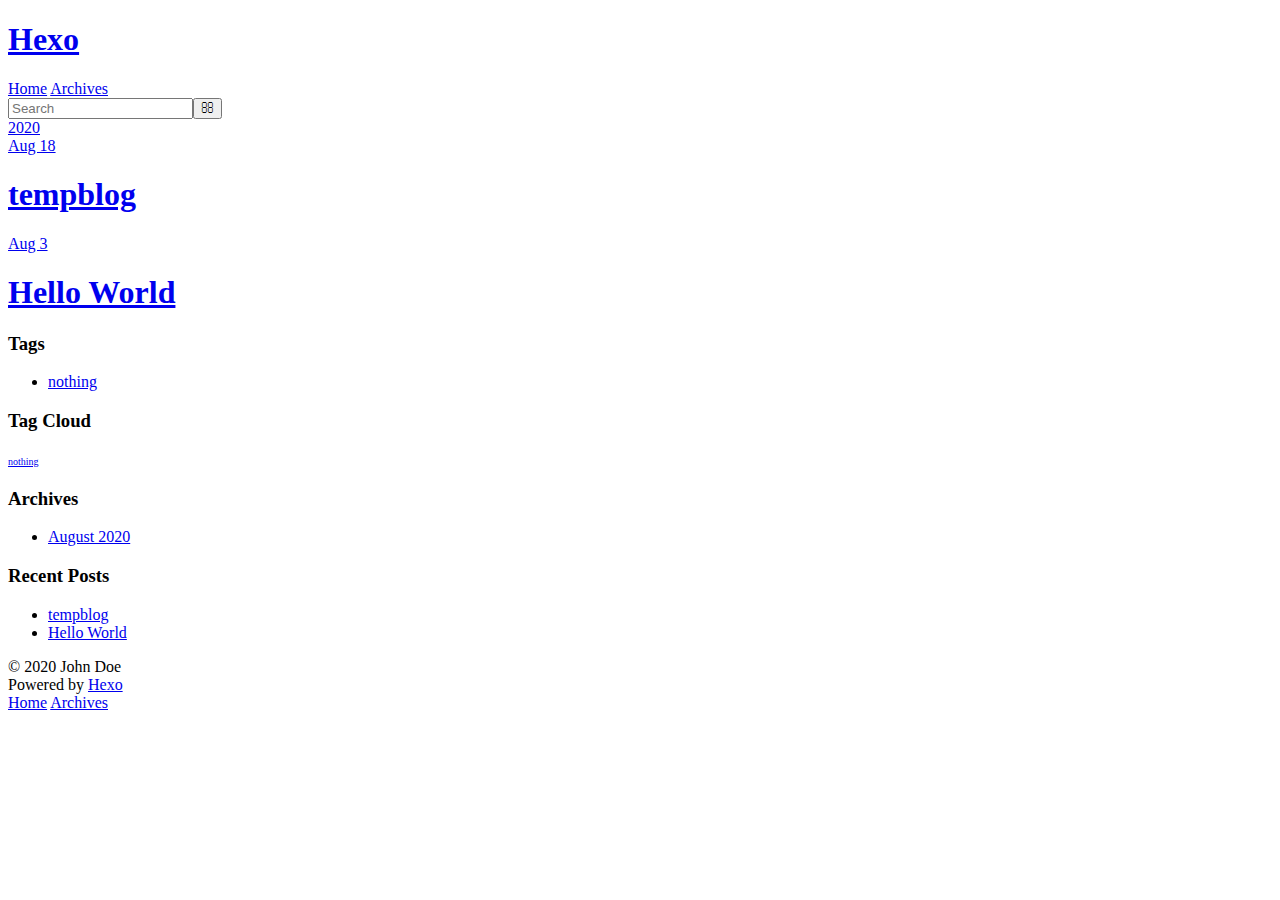
==== archives/index.html @ fca22479 "Site updated: 2020-08-19 23:22:23" ====
<!DOCTYPE html>
<html>
<head>
  <meta charset="utf-8">
  

  
  <title>Archives | Hexo</title>
  <meta name="viewport" content="width=device-width, initial-scale=1, maximum-scale=1">
  <meta property="og:type" content="website">
<meta property="og:title" content="Hexo">
<meta property="og:url" content="http://yoursite.com/archives/index.html">
<meta property="og:site_name" content="Hexo">
<meta property="og:locale" content="en_US">
<meta property="article:author" content="John Doe">
<meta name="twitter:card" content="summary">
  
    <link rel="alternate" href="/atom.xml" title="Hexo" type="application/atom+xml">
  
  
    <link rel="icon" href="/favicon.png">
  
  
    <link href="//fonts.googleapis.com/css?family=Source+Code+Pro" rel="stylesheet" type="text/css">
  
  
<link rel="stylesheet" href="/css/style.css">

<meta name="generator" content="Hexo 5.0.0"></head>

<body>
  <div id="container">
    <div id="wrap">
      <header id="header">
  <div id="banner"></div>
  <div id="header-outer" class="outer">
    <div id="header-title" class="inner">
      <h1 id="logo-wrap">
        <a href="/" id="logo">Hexo</a>
      </h1>
      
    </div>
    <div id="header-inner" class="inner">
      <nav id="main-nav">
        <a id="main-nav-toggle" class="nav-icon"></a>
        
          <a class="main-nav-link" href="/">Home</a>
        
          <a class="main-nav-link" href="/archives">Archives</a>
        
      </nav>
      <nav id="sub-nav">
        
          <a id="nav-rss-link" class="nav-icon" href="/atom.xml" title="RSS Feed"></a>
        
        <a id="nav-search-btn" class="nav-icon" title="Search"></a>
      </nav>
      <div id="search-form-wrap">
        <form action="//google.com/search" method="get" accept-charset="UTF-8" class="search-form"><input type="search" name="q" class="search-form-input" placeholder="Search"><button type="submit" class="search-form-submit">&#xF002;</button><input type="hidden" name="sitesearch" value="http://yoursite.com"></form>
      </div>
    </div>
  </div>
</header>
      <div class="outer">
        <section id="main">
  
  
    
    
      
      
      <section class="archives-wrap">
        <div class="archive-year-wrap">
          <a href="/archives/2020" class="archive-year">2020</a>
        </div>
        <div class="archives">
    
    <article class="archive-article archive-type-post">
  <div class="archive-article-inner">
    <header class="archive-article-header">
      <a href="/2020/08/18/README/" class="archive-article-date">
  <time datetime="2020-08-17T16:00:00.000Z" itemprop="datePublished">Aug 18</time>
</a>
      
  
    <h1 itemprop="name">
      <a class="archive-article-title" href="/2020/08/18/README/">tempblog</a>
    </h1>
  

    </header>
  </div>
</article>
  
    
    
    <article class="archive-article archive-type-post">
  <div class="archive-article-inner">
    <header class="archive-article-header">
      <a href="/2020/08/03/hello-world/" class="archive-article-date">
  <time datetime="2020-08-03T15:26:25.758Z" itemprop="datePublished">Aug 3</time>
</a>
      
  
    <h1 itemprop="name">
      <a class="archive-article-title" href="/2020/08/03/hello-world/">Hello World</a>
    </h1>
  

    </header>
  </div>
</article>
  
  
    </div></section>
  


</section>
        
          <aside id="sidebar">
  
    

  
    
  <div class="widget-wrap">
    <h3 class="widget-title">Tags</h3>
    <div class="widget">
      <ul class="tag-list" itemprop="keywords"><li class="tag-list-item"><a class="tag-list-link" href="/tags/nothing/" rel="tag">nothing</a></li></ul>
    </div>
  </div>


  
    
  <div class="widget-wrap">
    <h3 class="widget-title">Tag Cloud</h3>
    <div class="widget tagcloud">
      <a href="/tags/nothing/" style="font-size: 10px;">nothing</a>
    </div>
  </div>

  
    
  <div class="widget-wrap">
    <h3 class="widget-title">Archives</h3>
    <div class="widget">
      <ul class="archive-list"><li class="archive-list-item"><a class="archive-list-link" href="/archives/2020/08/">August 2020</a></li></ul>
    </div>
  </div>


  
    
  <div class="widget-wrap">
    <h3 class="widget-title">Recent Posts</h3>
    <div class="widget">
      <ul>
        
          <li>
            <a href="/2020/08/18/README/">tempblog</a>
          </li>
        
          <li>
            <a href="/2020/08/03/hello-world/">Hello World</a>
          </li>
        
      </ul>
    </div>
  </div>

  
</aside>
        
      </div>
      <footer id="footer">
  
  <div class="outer">
    <div id="footer-info" class="inner">
      &copy; 2020 John Doe<br>
      Powered by <a href="http://hexo.io/" target="_blank">Hexo</a>
    </div>
  </div>
</footer>
    </div>
    <nav id="mobile-nav">
  
    <a href="/" class="mobile-nav-link">Home</a>
  
    <a href="/archives" class="mobile-nav-link">Archives</a>
  
</nav>
    

<script src="//ajax.googleapis.com/ajax/libs/jquery/2.0.3/jquery.min.js"></script>


  
<link rel="stylesheet" href="/fancybox/jquery.fancybox.css">

  
<script src="/fancybox/jquery.fancybox.pack.js"></script>




<script src="/js/script.js"></script>




  </div>
</body>
</html>
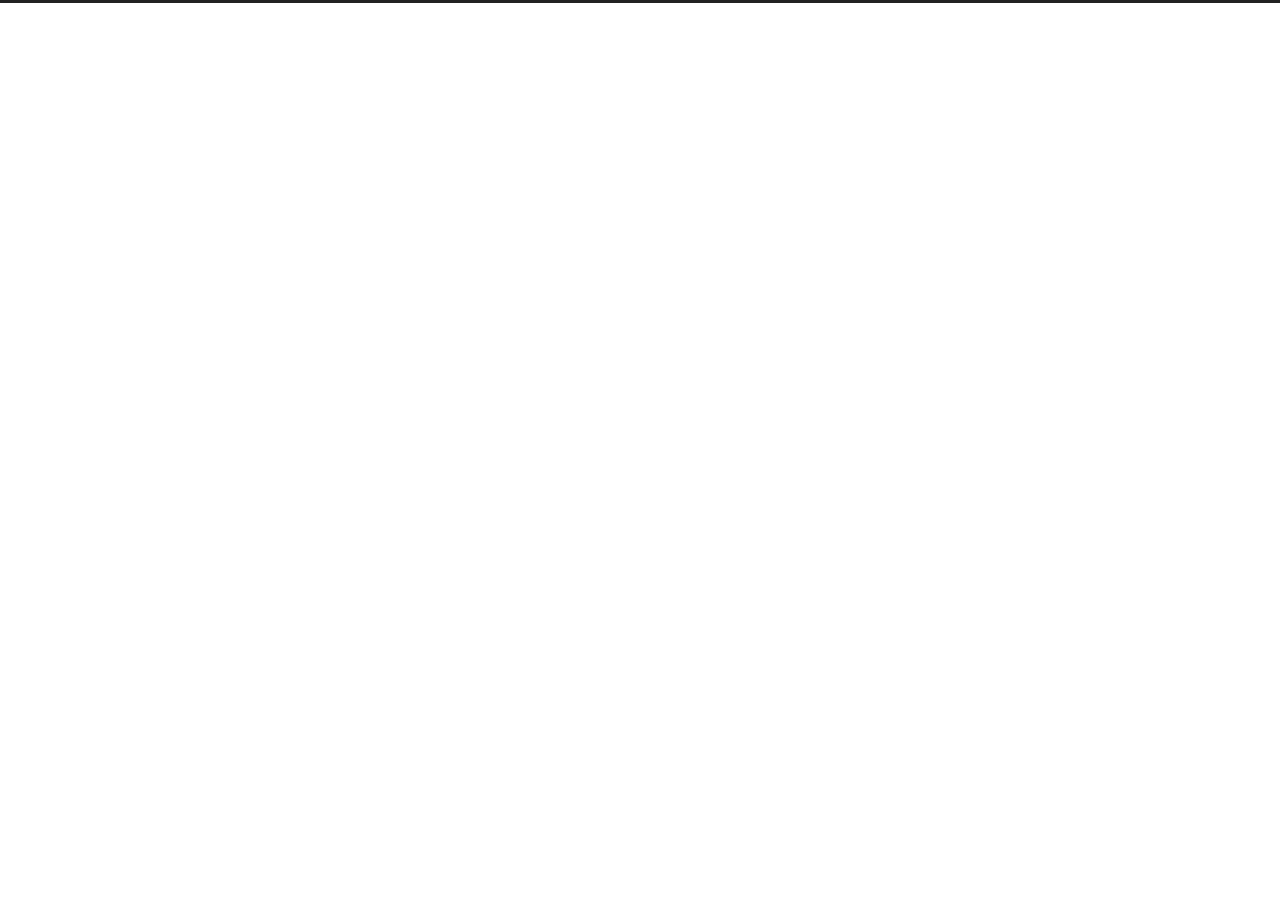
==== commit 6a5a7686: "Site updated: 2020-08-19 23:58:34" ====
--- a/archives/index.html
+++ b/archives/index.html
@@ -1,12 +1,27 @@
 <!DOCTYPE html>
-<html>
+<html lang="en">
 <head>
-  <meta charset="utf-8">
-  
-
-  
-  <title>Archives | Hexo</title>
-  <meta name="viewport" content="width=device-width, initial-scale=1, maximum-scale=1">
+  <meta charset="UTF-8">
+<meta name="viewport" content="width=device-width, initial-scale=1, maximum-scale=2">
+<meta name="theme-color" content="#222">
+<meta name="generator" content="Hexo 5.0.0">
+  <link rel="apple-touch-icon" sizes="180x180" href="/images/apple-touch-icon-next.png">
+  <link rel="icon" type="image/png" sizes="32x32" href="/images/favicon-32x32-next.png">
+  <link rel="icon" type="image/png" sizes="16x16" href="/images/favicon-16x16-next.png">
+  <link rel="mask-icon" href="/images/logo.svg" color="#222">
+
+<link rel="stylesheet" href="/css/main.css">
+
+
+
+<link rel="stylesheet" href="//cdn.jsdelivr.net/npm/@fortawesome/fontawesome-free@5.14.0/css/all.min.css">
+  <link rel="stylesheet" href="//cdn.jsdelivr.net/npm/animate.css@3.1.1/animate.min.css">
+
+<script class="hexo-configurations">
+    var NexT = window.NexT || {};
+    var CONFIG = {"hostname":"yoursite.com","root":"/","scheme":"Muse","version":"8.0.0-rc.5","exturl":false,"sidebar":{"position":"left","display":"post","padding":18,"offset":12},"copycode":false,"bookmark":{"enable":false,"color":"#222","save":"auto"},"fancybox":false,"mediumzoom":false,"lazyload":false,"pangu":false,"comments":{"style":"tabs","active":null,"storage":true,"lazyload":false,"nav":null},"motion":{"enable":true,"async":false,"transition":{"post_block":"fadeIn","post_header":"fadeInDown","post_body":"fadeInDown","coll_header":"fadeInLeft","sidebar":"fadeInUp"}},"prism":false,"i18n":{"placeholder":"Searching...","empty":"We didn't find any results for the search: ${query}","hits_time":"${hits} results found in ${time} ms","hits":"${hits} results found"}};
+  </script>
+
   <meta property="og:type" content="website">
 <meta property="og:title" content="Hexo">
 <meta property="og:url" content="http://yoursite.com/archives/index.html">
@@ -14,202 +29,315 @@
 <meta property="og:locale" content="en_US">
 <meta property="article:author" content="John Doe">
 <meta name="twitter:card" content="summary">
-  
-    <link rel="alternate" href="/atom.xml" title="Hexo" type="application/atom+xml">
-  
-  
-    <link rel="icon" href="/favicon.png">
-  
-  
-    <link href="//fonts.googleapis.com/css?family=Source+Code+Pro" rel="stylesheet" type="text/css">
-  
-  
-<link rel="stylesheet" href="/css/style.css">
-
-<meta name="generator" content="Hexo 5.0.0"></head>
-
-<body>
-  <div id="container">
-    <div id="wrap">
-      <header id="header">
-  <div id="banner"></div>
-  <div id="header-outer" class="outer">
-    <div id="header-title" class="inner">
-      <h1 id="logo-wrap">
-        <a href="/" id="logo">Hexo</a>
-      </h1>
-      
-    </div>
-    <div id="header-inner" class="inner">
-      <nav id="main-nav">
-        <a id="main-nav-toggle" class="nav-icon"></a>
+
+
+<link rel="canonical" href="http://yoursite.com/archives/">
+
+
+<script class="page-configurations">
+  // https://hexo.io/docs/variables.html
+  CONFIG.page = {
+    sidebar: "",
+    isHome : false,
+    isPost : false,
+    lang   : 'en'
+  };
+</script>
+
+  <title>Archive | Hexo</title>
+  
+
+
+
+
+
+
+  <noscript>
+  <style>
+  body { margin-top: 2rem; }
+
+  .use-motion .menu-item,
+  .use-motion .sidebar,
+  .use-motion .post-block,
+  .use-motion .pagination,
+  .use-motion .comments,
+  .use-motion .post-header,
+  .use-motion .post-body,
+  .use-motion .collection-header {
+    visibility: visible;
+  }
+
+  .use-motion .header,
+  .use-motion .site-brand-container .toggle,
+  .use-motion .footer { opacity: initial; }
+
+  .use-motion .site-title,
+  .use-motion .site-subtitle,
+  .use-motion .custom-logo-image {
+    opacity: initial;
+    top: initial;
+  }
+
+  .use-motion .logo-line {
+    transform: scaleX(1);
+  }
+
+  .search-pop-overlay, .sidebar-nav { display: none; }
+  .sidebar-panel { display: block; }
+  </style>
+</noscript>
+
+</head>
+
+<body itemscope itemtype="http://schema.org/WebPage" class="use-motion">
+  <div class="headband"></div>
+
+  <main class="main">
+    <header class="header" itemscope itemtype="http://schema.org/WPHeader">
+      <div class="header-inner"><div class="site-brand-container">
+  <div class="site-nav-toggle">
+    <div class="toggle" aria-label="Toggle navigation bar">
+    </div>
+  </div>
+
+  <div class="site-meta">
+
+    <a href="/" class="brand" rel="start">
+      <i class="logo-line"></i>
+      <h1 class="site-title">Hexo</h1>
+      <i class="logo-line"></i>
+    </a>
+  </div>
+
+  <div class="site-nav-right">
+    <div class="toggle popup-trigger">
+    </div>
+  </div>
+</div>
+
+
+
+
+
+
+
+</div>
         
-          <a class="main-nav-link" href="/">Home</a>
-        
-          <a class="main-nav-link" href="/archives">Archives</a>
-        
-      </nav>
-      <nav id="sub-nav">
-        
-          <a id="nav-rss-link" class="nav-icon" href="/atom.xml" title="RSS Feed"></a>
-        
-        <a id="nav-search-btn" class="nav-icon" title="Search"></a>
-      </nav>
-      <div id="search-form-wrap">
-        <form action="//google.com/search" method="get" accept-charset="UTF-8" class="search-form"><input type="search" name="q" class="search-form-input" placeholder="Search"><button type="submit" class="search-form-submit">&#xF002;</button><input type="hidden" name="sitesearch" value="http://yoursite.com"></form>
-      </div>
-    </div>
-  </div>
-</header>
-      <div class="outer">
-        <section id="main">
-  
-  
+  
+  <div class="toggle sidebar-toggle">
+    <span class="toggle-line"></span>
+    <span class="toggle-line"></span>
+    <span class="toggle-line"></span>
+  </div>
+
+  <aside class="sidebar">
+
+    <div class="sidebar-inner sidebar-overview-active">
+      <ul class="sidebar-nav">
+        <li class="sidebar-nav-toc">
+          Table of Contents
+        </li>
+        <li class="sidebar-nav-overview">
+          Overview
+        </li>
+      </ul>
+
+      <!--noindex-->
+      <section class="post-toc-wrap sidebar-panel">
+      </section>
+      <!--/noindex-->
+
+      <section class="site-overview-wrap sidebar-panel">
+        <div class="site-author animated" itemprop="author" itemscope itemtype="http://schema.org/Person">
+  <p class="site-author-name" itemprop="name">John Doe</p>
+  <div class="site-description" itemprop="description"></div>
+</div>
+<div class="site-state-wrap animated">
+  <nav class="site-state">
+      <div class="site-state-item site-state-posts">
+          <a href="/archives">
+          <span class="site-state-item-count">2</span>
+          <span class="site-state-item-name">posts</span>
+        </a>
+      </div>
+      <div class="site-state-item site-state-tags">
+        <span class="site-state-item-count">1</span>
+        <span class="site-state-item-name">tags</span>
+      </div>
+  </nav>
+</div>
+
+
+
+      </section>
+    </div>
+  </aside>
+  <div class="sidebar-dimmer"></div>
+
+
+    </header>
+
     
-    
-      
-      
-      <section class="archives-wrap">
-        <div class="archive-year-wrap">
-          <a href="/archives/2020" class="archive-year">2020</a>
-        </div>
-        <div class="archives">
-    
-    <article class="archive-article archive-type-post">
-  <div class="archive-article-inner">
-    <header class="archive-article-header">
-      <a href="/2020/08/18/README/" class="archive-article-date">
-  <time datetime="2020-08-17T16:00:00.000Z" itemprop="datePublished">Aug 18</time>
-</a>
-      
-  
-    <h1 itemprop="name">
-      <a class="archive-article-title" href="/2020/08/18/README/">tempblog</a>
-    </h1>
-  
-
+  <div class="back-to-top">
+    <i class="fa fa-arrow-up"></i>
+    <span>0%</span>
+  </div>
+
+<noscript>
+  <div class="noscript-warning">Theme NexT works best with JavaScript enabled</div>
+</noscript>
+
+
+    <div class="main-inner archive posts-collapse">
+      
+
+      
+
+  
+  
+  
+  <div class="post-block">
+    <div class="post-content">
+      <div class="collection-title">
+        <span class="collection-header">Um..! 2 posts in total. Keep on posting.</span>
+      </div>
+
+      
+    <div class="collection-year">
+      <span class="collection-header">2020</span>
+    </div>
+
+  <article itemscope itemtype="http://schema.org/Article">
+    <header class="post-header">
+      <div class="post-meta">
+        <time itemprop="dateCreated"
+              datetime="2020-08-18T00:00:00+08:00"
+              content="2020-08-18">
+          08-18
+        </time>
+      </div>
+
+      <div class="post-title">
+          <a class="post-title-link" href="/2020/08/18/README/" itemprop="url">
+            <span itemprop="name">tempblog</span>
+          </a>
+      </div>
+
+      
     </header>
-  </div>
-</article>
-  
-    
-    
-    <article class="archive-article archive-type-post">
-  <div class="archive-article-inner">
-    <header class="archive-article-header">
-      <a href="/2020/08/03/hello-world/" class="archive-article-date">
-  <time datetime="2020-08-03T15:26:25.758Z" itemprop="datePublished">Aug 3</time>
-</a>
-      
-  
-    <h1 itemprop="name">
-      <a class="archive-article-title" href="/2020/08/03/hello-world/">Hello World</a>
-    </h1>
-  
-
+  </article>
+
+  <article itemscope itemtype="http://schema.org/Article">
+    <header class="post-header">
+      <div class="post-meta">
+        <time itemprop="dateCreated"
+              datetime="2020-08-03T23:26:25+08:00"
+              content="2020-08-03">
+          08-03
+        </time>
+      </div>
+
+      <div class="post-title">
+          <a class="post-title-link" href="/2020/08/03/hello-world/" itemprop="url">
+            <span itemprop="name">Hello World</span>
+          </a>
+      </div>
+
+      
     </header>
-  </div>
-</article>
-  
-  
-    </div></section>
-  
-
-
-</section>
-        
-          <aside id="sidebar">
-  
-    
-
-  
-    
-  <div class="widget-wrap">
-    <h3 class="widget-title">Tags</h3>
-    <div class="widget">
-      <ul class="tag-list" itemprop="keywords"><li class="tag-list-item"><a class="tag-list-link" href="/tags/nothing/" rel="tag">nothing</a></li></ul>
-    </div>
-  </div>
-
-
-  
-    
-  <div class="widget-wrap">
-    <h3 class="widget-title">Tag Cloud</h3>
-    <div class="widget tagcloud">
-      <a href="/tags/nothing/" style="font-size: 10px;">nothing</a>
-    </div>
-  </div>
-
-  
-    
-  <div class="widget-wrap">
-    <h3 class="widget-title">Archives</h3>
-    <div class="widget">
-      <ul class="archive-list"><li class="archive-list-item"><a class="archive-list-link" href="/archives/2020/08/">August 2020</a></li></ul>
-    </div>
-  </div>
-
-
-  
-    
-  <div class="widget-wrap">
-    <h3 class="widget-title">Recent Posts</h3>
-    <div class="widget">
-      <ul>
-        
-          <li>
-            <a href="/2020/08/18/README/">tempblog</a>
-          </li>
-        
-          <li>
-            <a href="/2020/08/03/hello-world/">Hello World</a>
-          </li>
-        
-      </ul>
-    </div>
-  </div>
-
-  
-</aside>
-        
-      </div>
-      <footer id="footer">
-  
-  <div class="outer">
-    <div id="footer-info" class="inner">
-      &copy; 2020 John Doe<br>
-      Powered by <a href="http://hexo.io/" target="_blank">Hexo</a>
-    </div>
-  </div>
-</footer>
-    </div>
-    <nav id="mobile-nav">
-  
-    <a href="/" class="mobile-nav-link">Home</a>
-  
-    <a href="/archives" class="mobile-nav-link">Archives</a>
-  
-</nav>
-    
-
-<script src="//ajax.googleapis.com/ajax/libs/jquery/2.0.3/jquery.min.js"></script>
-
-
-  
-<link rel="stylesheet" href="/fancybox/jquery.fancybox.css">
-
-  
-<script src="/fancybox/jquery.fancybox.pack.js"></script>
-
-
-
-
-<script src="/js/script.js"></script>
-
-
-
-
-  </div>
+  </article>
+
+
+    </div>
+  </div>
+  
+  
+  
+
+  
+
+
+
+      
+
+<script>
+  window.addEventListener('tabs:register', () => {
+    let { activeClass } = CONFIG.comments;
+    if (CONFIG.comments.storage) {
+      activeClass = localStorage.getItem('comments_active') || activeClass;
+    }
+    if (activeClass) {
+      const activeTab = document.querySelector(`a[href="#comment-${activeClass}"]`);
+      if (activeTab) {
+        activeTab.click();
+      }
+    }
+  });
+  if (CONFIG.comments.storage) {
+    window.addEventListener('tabs:click', event => {
+      if (!event.target.matches('.tabs-comment .tab-content .tab-pane')) return;
+      const commentClass = event.target.classList[1];
+      localStorage.setItem('comments_active', commentClass);
+    });
+  }
+</script>
+
+    </div>
+  </main>
+
+  <footer class="footer">
+    <div class="footer-inner">
+      
+
+      
+
+<div class="copyright">
+  
+  &copy; 
+  <span itemprop="copyrightYear">2020</span>
+  <span class="with-love">
+    <i class="fa fa-heart"></i>
+  </span>
+  <span class="author" itemprop="copyrightHolder">John Doe</span>
+</div>
+  <div class="powered-by">Powered by <a href="https://hexo.io/" class="theme-link" rel="noopener" target="_blank">Hexo</a> & <a href="https://theme-next.js.org/muse/" class="theme-link" rel="noopener" target="_blank">NexT.Muse</a>
+  </div>
+
+    </div>
+  </footer>
+
+  
+  <script src="//cdn.jsdelivr.net/npm/animejs@3.2.0/lib/anime.min.js"></script>
+<script src="/js/utils.js"></script><script src="/js/motion.js"></script><script src="/js/schemes/muse.js"></script><script src="/js/next-boot.js"></script>
+
+  
+
+
+
+
+
+
+
+
+
+
+
+
+
+
+
+  
+
+
+
+
+
+
+
+
+  
+
+  
+
 </body>
-</html>+</html>
--- a/css/main.css
+++ b/css/main.css
@@ -0,0 +1,2641 @@
+:root {
+  --body-bg-color: #fff;
+  --content-bg-color: #fff;
+  --card-bg-color: #f5f5f5;
+  --text-color: #555;
+  --blockquote-color: #666;
+  --link-color: #555;
+  --link-hover-color: #222;
+  --brand-color: #fff;
+  --brand-hover-color: #fff;
+  --table-row-odd-bg-color: #f9f9f9;
+  --table-row-hover-bg-color: #f5f5f5;
+  --menu-item-bg-color: #f5f5f5;
+  --btn-default-bg: #222;
+  --btn-default-color: #fff;
+  --btn-default-border-color: #222;
+  --btn-default-hover-bg: #fff;
+  --btn-default-hover-color: #222;
+  --btn-default-hover-border-color: #222;
+  --highlight-background: #f0f0f0;
+  --highlight-foreground: #444;
+  --highlight-gutter-background: #dedede;
+  --highlight-gutter-foreground: #555;
+}
+html {
+  line-height: 1.15; /* 1 */
+  -webkit-text-size-adjust: 100%; /* 2 */
+}
+body {
+  margin: 0;
+}
+main {
+  display: block;
+}
+h1 {
+  font-size: 2em;
+  margin: 0.67em 0;
+}
+hr {
+  box-sizing: content-box; /* 1 */
+  height: 0; /* 1 */
+  overflow: visible; /* 2 */
+}
+pre {
+  font-family: monospace, monospace; /* 1 */
+  font-size: 1em; /* 2 */
+}
+a {
+  background: transparent;
+}
+abbr[title] {
+  border-bottom: none; /* 1 */
+  text-decoration: underline; /* 2 */
+  text-decoration: underline dotted; /* 2 */
+}
+b,
+strong {
+  font-weight: bolder;
+}
+code,
+kbd,
+samp {
+  font-family: monospace, monospace; /* 1 */
+  font-size: 1em; /* 2 */
+}
+small {
+  font-size: 80%;
+}
+sub,
+sup {
+  font-size: 75%;
+  line-height: 0;
+  position: relative;
+  vertical-align: baseline;
+}
+sub {
+  bottom: -0.25em;
+}
+sup {
+  top: -0.5em;
+}
+img {
+  border-style: none;
+}
+button,
+input,
+optgroup,
+select,
+textarea {
+  font-family: inherit; /* 1 */
+  font-size: 100%; /* 1 */
+  line-height: 1.15; /* 1 */
+  margin: 0; /* 2 */
+}
+button,
+input {
+/* 1 */
+  overflow: visible;
+}
+button,
+select {
+/* 1 */
+  text-transform: none;
+}
+button,
+[type='button'],
+[type='reset'],
+[type='submit'] {
+  -webkit-appearance: button;
+}
+button::-moz-focus-inner,
+[type='button']::-moz-focus-inner,
+[type='reset']::-moz-focus-inner,
+[type='submit']::-moz-focus-inner {
+  border-style: none;
+  padding: 0;
+}
+button:-moz-focusring,
+[type='button']:-moz-focusring,
+[type='reset']:-moz-focusring,
+[type='submit']:-moz-focusring {
+  outline: 1px dotted ButtonText;
+}
+fieldset {
+  padding: 0.35em 0.75em 0.625em;
+}
+legend {
+  box-sizing: border-box; /* 1 */
+  color: inherit; /* 2 */
+  display: table; /* 1 */
+  max-width: 100%; /* 1 */
+  padding: 0; /* 3 */
+  white-space: normal; /* 1 */
+}
+progress {
+  vertical-align: baseline;
+}
+textarea {
+  overflow: auto;
+}
+[type='checkbox'],
+[type='radio'] {
+  box-sizing: border-box; /* 1 */
+  padding: 0; /* 2 */
+}
+[type='number']::-webkit-inner-spin-button,
+[type='number']::-webkit-outer-spin-button {
+  height: auto;
+}
+[type='search'] {
+  outline-offset: -2px; /* 2 */
+  -webkit-appearance: textfield; /* 1 */
+}
+[type='search']::-webkit-search-decoration {
+  -webkit-appearance: none;
+}
+::-webkit-file-upload-button {
+  font: inherit; /* 2 */
+  -webkit-appearance: button; /* 1 */
+}
+details {
+  display: block;
+}
+summary {
+  display: list-item;
+}
+template {
+  display: none;
+}
+[hidden] {
+  display: none;
+}
+::selection {
+  background: #262a30;
+  color: #eee;
+}
+html,
+body {
+  height: 100%;
+}
+body {
+  background: var(--body-bg-color);
+  color: var(--text-color);
+  font-family: Lato, "PingFang SC", "Microsoft YaHei", sans-serif;
+  font-size: 1em;
+  line-height: 2;
+  min-height: 100%;
+  position: relative;
+  transition: all 0.2s ease-in-out;
+}
+h1,
+h2,
+h3,
+h4,
+h5,
+h6 {
+  font-family: Lato, "PingFang SC", "Microsoft YaHei", sans-serif;
+  font-weight: bold;
+  line-height: 1.5;
+  margin: 20px 0 15px;
+}
+h1 {
+  font-size: 1.5em;
+}
+h2 {
+  font-size: 1.375em;
+}
+h3 {
+  font-size: 1.25em;
+}
+h4 {
+  font-size: 1.125em;
+}
+h5 {
+  font-size: 1em;
+}
+h6 {
+  font-size: 0.875em;
+}
+p {
+  margin: 0 0 20px 0;
+}
+a,
+span.exturl {
+  border-bottom: 1px solid #999;
+  color: var(--link-color);
+  outline: 0;
+  text-decoration: none;
+  overflow-wrap: break-word;
+  cursor: pointer;
+}
+a:hover,
+span.exturl:hover {
+  border-bottom-color: var(--link-hover-color);
+  color: var(--link-hover-color);
+}
+iframe,
+img,
+video,
+embed {
+  display: block;
+  margin-left: auto;
+  margin-right: auto;
+  max-width: 100%;
+}
+hr {
+  background-image: repeating-linear-gradient(-45deg, #ddd, #ddd 4px, transparent 4px, transparent 8px);
+  border: 0;
+  height: 3px;
+  margin: 40px 0;
+}
+blockquote {
+  border-left: 4px solid #ddd;
+  color: var(--blockquote-color);
+  margin: 0;
+  padding: 0 15px;
+}
+blockquote cite::before {
+  content: '-';
+  padding: 0 5px;
+}
+dt {
+  font-weight: bold;
+}
+dd {
+  margin: 0;
+  padding: 0;
+}
+.table-container {
+  overflow: auto;
+}
+table {
+  border-collapse: collapse;
+  border-spacing: 0;
+  font-size: 0.875em;
+  margin: 0 0 20px 0;
+  width: 100%;
+}
+tbody tr:nth-of-type(odd) {
+  background: var(--table-row-odd-bg-color);
+}
+tbody tr:hover {
+  background: var(--table-row-hover-bg-color);
+}
+caption,
+th,
+td {
+  font-weight: normal;
+  padding: 8px;
+  vertical-align: middle;
+}
+th,
+td {
+  border: 1px solid #ddd;
+  border-bottom: 3px solid #ddd;
+}
+th {
+  font-weight: 700;
+  padding-bottom: 10px;
+}
+td {
+  border-bottom-width: 1px;
+}
+.btn {
+  background: var(--btn-default-bg);
+  border: 2px solid var(--btn-default-border-color);
+  border-radius: 0;
+  color: var(--btn-default-color);
+  display: inline-block;
+  font-size: 0.875em;
+  line-height: 2;
+  padding: 0 20px;
+  transition: background-color 0.2s ease-in-out;
+}
+.btn:hover {
+  background: var(--btn-default-hover-bg);
+  border-color: var(--btn-default-hover-border-color);
+  color: var(--btn-default-hover-color);
+}
+.btn + .btn {
+  margin: 0 0 8px 8px;
+}
+.btn .fa-fw {
+  text-align: left;
+  width: 1.285714285714286em;
+}
+.toggle {
+  line-height: 0;
+}
+.toggle .toggle-line {
+  background: #fff;
+  display: block;
+  height: 2px;
+  left: 0;
+  position: relative;
+  top: 0;
+  transition: all 0.4s;
+  width: 100%;
+}
+.toggle .toggle-line:not(:first-child) {
+  margin-top: 3px;
+}
+.toggle.toggle-arrow .toggle-line:first-child {
+  left: 50%;
+  top: 2px;
+  transform: rotate(45deg);
+  width: 50%;
+}
+.toggle.toggle-arrow .toggle-line:last-child {
+  left: 50%;
+  top: -2px;
+  transform: rotate(-45deg);
+  width: 50%;
+}
+.toggle.toggle-close .toggle-line:nth-child(2) {
+  opacity: 0;
+}
+.toggle.toggle-close .toggle-line:first-child {
+  top: 5px;
+  transform: rotate(45deg);
+}
+.toggle.toggle-close .toggle-line:last-child {
+  top: -5px;
+  transform: rotate(-45deg);
+}
+/*
+
+Original highlight.js style (c) Ivan Sagalaev <maniac@softwaremaniacs.org>
+
+*/
+
+.hljs {
+  display: block;
+  overflow-x: auto;
+  padding: 0.5em;
+  background: #F0F0F0;
+}
+
+
+/* Base color: saturation 0; */
+
+.hljs,
+.hljs-subst {
+  color: #444;
+}
+
+.hljs-comment {
+  color: #888888;
+}
+
+.hljs-keyword,
+.hljs-attribute,
+.hljs-selector-tag,
+.hljs-meta-keyword,
+.hljs-doctag,
+.hljs-name {
+  font-weight: bold;
+}
+
+
+/* User color: hue: 0 */
+
+.hljs-type,
+.hljs-string,
+.hljs-number,
+.hljs-selector-id,
+.hljs-selector-class,
+.hljs-quote,
+.hljs-template-tag,
+.hljs-deletion {
+  color: #880000;
+}
+
+.hljs-title,
+.hljs-section {
+  color: #880000;
+  font-weight: bold;
+}
+
+.hljs-regexp,
+.hljs-symbol,
+.hljs-variable,
+.hljs-template-variable,
+.hljs-link,
+.hljs-selector-attr,
+.hljs-selector-pseudo {
+  color: #BC6060;
+}
+
+
+/* Language color: hue: 90; */
+
+.hljs-literal {
+  color: #78A960;
+}
+
+.hljs-built_in,
+.hljs-bullet,
+.hljs-code,
+.hljs-addition {
+  color: #397300;
+}
+
+
+/* Meta color: hue: 200 */
+
+.hljs-meta {
+  color: #1f7199;
+}
+
+.hljs-meta-string {
+  color: #4d99bf;
+}
+
+
+/* Misc effects */
+
+.hljs-emphasis {
+  font-style: italic;
+}
+
+.hljs-strong {
+  font-weight: bold;
+}
+
+code,
+kbd,
+figure.highlight,
+pre {
+  background: var(--highlight-background);
+  color: var(--highlight-foreground);
+}
+figure.highlight,
+pre {
+  line-height: 1.6;
+  margin: 0 auto 20px;
+}
+pre,
+code {
+  font-family: consolas, Menlo, monospace, "PingFang SC", "Microsoft YaHei";
+}
+code {
+  border-radius: 3px;
+  font-size: 0.875em;
+  padding: 2px 4px;
+  overflow-wrap: break-word;
+}
+kbd {
+  border: 2px solid #ccc;
+  border-radius: 0.2em;
+  box-shadow: 0.1em 0.1em 0.2em rgba(0,0,0,0.1);
+  font-family: inherit;
+  padding: 0.1em 0.3em;
+  white-space: nowrap;
+}
+figure.highlight {
+  position: relative;
+}
+figure.highlight pre {
+  border: 0;
+  margin: 0;
+  padding: 10px 0;
+}
+figure.highlight table {
+  border: 0;
+  margin: 0;
+  width: auto;
+}
+figure.highlight td {
+  border: 0;
+  padding: 0;
+}
+figure.highlight figcaption,
+pre .caption,
+pre figcaption {
+  background: var(--highlight-gutter-background);
+  color: var(--highlight-foreground);
+  display: flow-root;
+  font-size: 0.875em;
+  line-height: 1.2;
+  padding: 0.5em;
+}
+figure.highlight figcaption a,
+pre .caption a,
+pre figcaption a {
+  color: var(--highlight-foreground);
+  float: right;
+}
+figure.highlight figcaption a:hover,
+pre .caption a:hover,
+pre figcaption a:hover {
+  border-bottom-color: var(--highlight-foreground);
+}
+figure.highlight .gutter {
+  -moz-user-select: none;
+  -ms-user-select: none;
+  -webkit-user-select: none;
+  user-select: none;
+}
+figure.highlight .gutter pre {
+  background: var(--highlight-gutter-background);
+  color: var(--highlight-gutter-foreground);
+  padding-left: 10px;
+  padding-right: 10px;
+  text-align: right;
+}
+figure.highlight .code pre {
+  padding-left: 10px;
+  width: 100%;
+}
+pre .caption,
+pre figcaption {
+  margin-bottom: 10px;
+}
+.gist table {
+  width: auto;
+}
+.gist table td {
+  border: 0;
+}
+pre {
+  overflow: auto;
+  padding: 10px;
+  position: relative;
+}
+pre code {
+  background: none;
+  padding: 0;
+  text-shadow: none;
+}
+.blockquote-center {
+  border-left: none;
+  margin: 40px 0;
+  padding: 0;
+  position: relative;
+  text-align: center;
+}
+.blockquote-center::before,
+.blockquote-center::after {
+  left: 0;
+  line-height: 1;
+  opacity: 0.6;
+  position: absolute;
+  width: 100%;
+}
+.blockquote-center::before {
+  border-top: 1px solid #ccc;
+  text-align: left;
+  top: -20px;
+  content: '\f10d';
+  font-family: 'Font Awesome 5 Free';
+  font-weight: 900;
+}
+.blockquote-center::after {
+  border-bottom: 1px solid #ccc;
+  bottom: -20px;
+  text-align: right;
+  content: '\f10e';
+  font-family: 'Font Awesome 5 Free';
+  font-weight: 900;
+}
+.blockquote-center p,
+.blockquote-center div {
+  text-align: center;
+}
+.group-picture {
+  margin-bottom: 20px;
+}
+.group-picture .group-picture-row {
+  display: flex;
+  gap: 3px;
+  margin-bottom: 3px;
+}
+.group-picture .group-picture-column {
+  flex: 1;
+}
+.group-picture .group-picture-column img {
+  height: 100%;
+  margin: 0;
+  object-fit: cover;
+  width: 100%;
+}
+.post-body .label {
+  color: #555;
+  padding: 0 2px;
+}
+.post-body .label.default {
+  background: #f0f0f0;
+}
+.post-body .label.primary {
+  background: #efe6f7;
+}
+.post-body .label.info {
+  background: #e5f2f8;
+}
+.post-body .label.success {
+  background: #e7f4e9;
+}
+.post-body .label.warning {
+  background: #fcf6e1;
+}
+.post-body .label.danger {
+  background: #fae8eb;
+}
+.post-body .link-grid {
+  display: grid;
+  gap: 1.5rem 1.5rem;
+  grid-template-columns: 1fr 1fr;
+  margin-bottom: 20px;
+  padding: 1rem;
+}
+@media (max-width: 767px) {
+  .post-body .link-grid {
+    grid-template-columns: 1fr;
+  }
+}
+.post-body .link-grid .link-grid-container {
+  border: solid #ddd;
+  box-shadow: 1rem 1rem 0.5rem rgba(0,0,0,0.5);
+  min-height: 5rem;
+  min-width: 0;
+  padding: 0.5rem;
+  position: relative;
+  transition: background 0.3s;
+}
+.post-body .link-grid .link-grid-container:hover {
+  animation: next-shake 0.5s;
+  background: var(--card-bg-color);
+}
+.post-body .link-grid .link-grid-container:active {
+  box-shadow: 0.5rem 0.5rem 0.25rem rgba(0,0,0,0.5);
+  transform: translate(0.2rem, 0.2rem);
+}
+.post-body .link-grid .link-grid-container .link-grid-image {
+  background-clip: content-box;
+  background-origin: content-box;
+  background-size: cover;
+  border: 1px solid #ddd;
+  border-radius: 50%;
+  box-sizing: border-box;
+  height: 5rem;
+  padding: 3px;
+  position: absolute;
+  width: 5rem;
+}
+.post-body .link-grid .link-grid-container p {
+  margin: 0 1rem 0 6rem;
+}
+.post-body .link-grid .link-grid-container p:first-of-type {
+  font-size: 1.2em;
+}
+.post-body .link-grid .link-grid-container p:last-of-type {
+  font-size: 0.8em;
+  line-height: 1.3rem;
+  opacity: 0.7;
+}
+.post-body .link-grid .link-grid-container a {
+  border: 0;
+  height: 100%;
+  left: 0;
+  position: absolute;
+  top: 0;
+  width: 100%;
+}
+@-moz-keyframes next-shake {
+  0% {
+    transform: translate(1pt, 1pt) rotate(0deg);
+  }
+  10% {
+    transform: translate(-1pt, -2pt) rotate(-1deg);
+  }
+  20% {
+    transform: translate(-3pt, 0pt) rotate(1deg);
+  }
+  30% {
+    transform: translate(3pt, 2pt) rotate(0deg);
+  }
+  40% {
+    transform: translate(1pt, -1pt) rotate(1deg);
+  }
+  50% {
+    transform: translate(-1pt, 2pt) rotate(-1deg);
+  }
+  60% {
+    transform: translate(-3pt, 1pt) rotate(0deg);
+  }
+  70% {
+    transform: translate(3pt, 1pt) rotate(-1deg);
+  }
+  80% {
+    transform: translate(-1pt, -1pt) rotate(1deg);
+  }
+  90% {
+    transform: translate(1pt, 2pt) rotate(0deg);
+  }
+  100% {
+    transform: translate(1pt, -2pt) rotate(-1deg);
+  }
+}
+@-webkit-keyframes next-shake {
+  0% {
+    transform: translate(1pt, 1pt) rotate(0deg);
+  }
+  10% {
+    transform: translate(-1pt, -2pt) rotate(-1deg);
+  }
+  20% {
+    transform: translate(-3pt, 0pt) rotate(1deg);
+  }
+  30% {
+    transform: translate(3pt, 2pt) rotate(0deg);
+  }
+  40% {
+    transform: translate(1pt, -1pt) rotate(1deg);
+  }
+  50% {
+    transform: translate(-1pt, 2pt) rotate(-1deg);
+  }
+  60% {
+    transform: translate(-3pt, 1pt) rotate(0deg);
+  }
+  70% {
+    transform: translate(3pt, 1pt) rotate(-1deg);
+  }
+  80% {
+    transform: translate(-1pt, -1pt) rotate(1deg);
+  }
+  90% {
+    transform: translate(1pt, 2pt) rotate(0deg);
+  }
+  100% {
+    transform: translate(1pt, -2pt) rotate(-1deg);
+  }
+}
+@-o-keyframes next-shake {
+  0% {
+    transform: translate(1pt, 1pt) rotate(0deg);
+  }
+  10% {
+    transform: translate(-1pt, -2pt) rotate(-1deg);
+  }
+  20% {
+    transform: translate(-3pt, 0pt) rotate(1deg);
+  }
+  30% {
+    transform: translate(3pt, 2pt) rotate(0deg);
+  }
+  40% {
+    transform: translate(1pt, -1pt) rotate(1deg);
+  }
+  50% {
+    transform: translate(-1pt, 2pt) rotate(-1deg);
+  }
+  60% {
+    transform: translate(-3pt, 1pt) rotate(0deg);
+  }
+  70% {
+    transform: translate(3pt, 1pt) rotate(-1deg);
+  }
+  80% {
+    transform: translate(-1pt, -1pt) rotate(1deg);
+  }
+  90% {
+    transform: translate(1pt, 2pt) rotate(0deg);
+  }
+  100% {
+    transform: translate(1pt, -2pt) rotate(-1deg);
+  }
+}
+@keyframes next-shake {
+  0% {
+    transform: translate(1pt, 1pt) rotate(0deg);
+  }
+  10% {
+    transform: translate(-1pt, -2pt) rotate(-1deg);
+  }
+  20% {
+    transform: translate(-3pt, 0pt) rotate(1deg);
+  }
+  30% {
+    transform: translate(3pt, 2pt) rotate(0deg);
+  }
+  40% {
+    transform: translate(1pt, -1pt) rotate(1deg);
+  }
+  50% {
+    transform: translate(-1pt, 2pt) rotate(-1deg);
+  }
+  60% {
+    transform: translate(-3pt, 1pt) rotate(0deg);
+  }
+  70% {
+    transform: translate(3pt, 1pt) rotate(-1deg);
+  }
+  80% {
+    transform: translate(-1pt, -1pt) rotate(1deg);
+  }
+  90% {
+    transform: translate(1pt, 2pt) rotate(0deg);
+  }
+  100% {
+    transform: translate(1pt, -2pt) rotate(-1deg);
+  }
+}
+.post-body .tabs {
+  margin-bottom: 20px;
+}
+.post-body .tabs,
+.tabs-comment {
+  padding-top: 10px;
+}
+.post-body .tabs ul.nav-tabs,
+.tabs-comment ul.nav-tabs {
+  display: flex;
+  flex-wrap: wrap;
+  margin: 0;
+  margin-bottom: -1px;
+  padding: 0;
+}
+@media (max-width: 413px) {
+  .post-body .tabs ul.nav-tabs,
+  .tabs-comment ul.nav-tabs {
+    display: block;
+    margin-bottom: 5px;
+  }
+}
+.post-body .tabs ul.nav-tabs li.tab,
+.tabs-comment ul.nav-tabs li.tab {
+  border-bottom: 1px solid #ddd;
+  border-left: 1px solid transparent;
+  border-right: 1px solid transparent;
+  border-top: 3px solid transparent;
+  flex-grow: 1;
+  list-style-type: none;
+  border-radius: 0 0 0 0;
+}
+@media (max-width: 413px) {
+  .post-body .tabs ul.nav-tabs li.tab,
+  .tabs-comment ul.nav-tabs li.tab {
+    border-bottom: 1px solid transparent;
+    border-left: 3px solid transparent;
+    border-right: 1px solid transparent;
+    border-top: 1px solid transparent;
+  }
+}
+@media (max-width: 413px) {
+  .post-body .tabs ul.nav-tabs li.tab,
+  .tabs-comment ul.nav-tabs li.tab {
+    border-radius: 0;
+  }
+}
+.post-body .tabs ul.nav-tabs li.tab a,
+.tabs-comment ul.nav-tabs li.tab a {
+  border-bottom: initial;
+  display: block;
+  line-height: 1.8;
+  outline: 0;
+  padding: 0.25em 0.75em;
+  text-align: center;
+  transition: all 0.2s ease-out;
+}
+.post-body .tabs ul.nav-tabs li.tab a i,
+.tabs-comment ul.nav-tabs li.tab a i {
+  width: 1.285714285714286em;
+}
+.post-body .tabs ul.nav-tabs li.tab.active,
+.tabs-comment ul.nav-tabs li.tab.active {
+  border-bottom: 1px solid transparent;
+  border-left: 1px solid #ddd;
+  border-right: 1px solid #ddd;
+  border-top: 3px solid #fc6423;
+}
+@media (max-width: 413px) {
+  .post-body .tabs ul.nav-tabs li.tab.active,
+  .tabs-comment ul.nav-tabs li.tab.active {
+    border-bottom: 1px solid #ddd;
+    border-left: 3px solid #fc6423;
+    border-right: 1px solid #ddd;
+    border-top: 1px solid #ddd;
+  }
+}
+.post-body .tabs ul.nav-tabs li.tab.active a,
+.tabs-comment ul.nav-tabs li.tab.active a {
+  color: var(--link-color);
+  cursor: default;
+}
+.post-body .tabs .tab-content .tab-pane,
+.tabs-comment .tab-content .tab-pane {
+  border: 1px solid #ddd;
+  border-top: 0;
+  padding: 20px 20px 0 20px;
+  border-radius: 0;
+}
+.post-body .tabs .tab-content .tab-pane:not(.active),
+.tabs-comment .tab-content .tab-pane:not(.active) {
+  display: none;
+}
+.post-body .tabs .tab-content .tab-pane.active,
+.tabs-comment .tab-content .tab-pane.active {
+  display: block;
+}
+.post-body .tabs .tab-content .tab-pane.active:nth-of-type(1),
+.tabs-comment .tab-content .tab-pane.active:nth-of-type(1) {
+  border-radius: 0 0 0 0;
+}
+@media (max-width: 413px) {
+  .post-body .tabs .tab-content .tab-pane.active:nth-of-type(1),
+  .tabs-comment .tab-content .tab-pane.active:nth-of-type(1) {
+    border-radius: 0;
+  }
+}
+.post-body .note {
+  border-radius: 3px;
+  margin-bottom: 20px;
+  padding: 1em;
+  position: relative;
+  border: 1px solid #eee;
+  border-left-width: 5px;
+}
+.post-body .note summary {
+  cursor: pointer;
+  outline: 0;
+}
+.post-body .note summary p {
+  display: inline;
+}
+.post-body .note h2,
+.post-body .note h3,
+.post-body .note h4,
+.post-body .note h5,
+.post-body .note h6 {
+  border-bottom: initial;
+  margin: 0;
+  padding-top: 0;
+}
+.post-body .note p:first-child,
+.post-body .note ul:first-child,
+.post-body .note ol:first-child,
+.post-body .note table:first-child,
+.post-body .note pre:first-child,
+.post-body .note blockquote:first-child,
+.post-body .note img:first-child {
+  margin-top: 0;
+}
+.post-body .note p:last-child,
+.post-body .note ul:last-child,
+.post-body .note ol:last-child,
+.post-body .note table:last-child,
+.post-body .note pre:last-child,
+.post-body .note blockquote:last-child,
+.post-body .note img:last-child {
+  margin-bottom: 0;
+}
+.post-body .note.default {
+  border-left-color: #777;
+}
+.post-body .note.default h2,
+.post-body .note.default h3,
+.post-body .note.default h4,
+.post-body .note.default h5,
+.post-body .note.default h6 {
+  color: #777;
+}
+.post-body .note.primary {
+  border-left-color: #6f42c1;
+}
+.post-body .note.primary h2,
+.post-body .note.primary h3,
+.post-body .note.primary h4,
+.post-body .note.primary h5,
+.post-body .note.primary h6 {
+  color: #6f42c1;
+}
+.post-body .note.info {
+  border-left-color: #428bca;
+}
+.post-body .note.info h2,
+.post-body .note.info h3,
+.post-body .note.info h4,
+.post-body .note.info h5,
+.post-body .note.info h6 {
+  color: #428bca;
+}
+.post-body .note.success {
+  border-left-color: #5cb85c;
+}
+.post-body .note.success h2,
+.post-body .note.success h3,
+.post-body .note.success h4,
+.post-body .note.success h5,
+.post-body .note.success h6 {
+  color: #5cb85c;
+}
+.post-body .note.warning {
+  border-left-color: #f0ad4e;
+}
+.post-body .note.warning h2,
+.post-body .note.warning h3,
+.post-body .note.warning h4,
+.post-body .note.warning h5,
+.post-body .note.warning h6 {
+  color: #f0ad4e;
+}
+.post-body .note.danger {
+  border-left-color: #d9534f;
+}
+.post-body .note.danger h2,
+.post-body .note.danger h3,
+.post-body .note.danger h4,
+.post-body .note.danger h5,
+.post-body .note.danger h6 {
+  color: #d9534f;
+}
+.pagination .prev,
+.pagination .next,
+.pagination .page-number,
+.pagination .space {
+  display: inline-block;
+  margin: -1px 10px 0 10px;
+  padding: 0 10px;
+}
+@media (max-width: 767px) {
+  .pagination .prev,
+  .pagination .next,
+  .pagination .page-number,
+  .pagination .space {
+    margin: 0 5px;
+  }
+}
+.pagination {
+  border-top: 1px solid #eee;
+  margin: 120px 0 0;
+  text-align: center;
+}
+.pagination .prev,
+.pagination .next,
+.pagination .page-number {
+  border-bottom: 0;
+  border-top: 1px solid #eee;
+  transition: border-color 0.2s ease-in-out;
+}
+.pagination .prev:hover,
+.pagination .next:hover,
+.pagination .page-number:hover {
+  border-top-color: var(--link-hover-color);
+}
+@media (max-width: 767px) {
+  .pagination {
+    border-top: 0;
+  }
+  .pagination .prev,
+  .pagination .next,
+  .pagination .page-number {
+    border-bottom: 1px solid #eee;
+    border-top: 0;
+  }
+  .pagination .prev:hover,
+  .pagination .next:hover,
+  .pagination .page-number:hover {
+    border-bottom-color: var(--link-hover-color);
+  }
+}
+.pagination .space {
+  margin: 0;
+  padding: 0;
+}
+.pagination .page-number.current {
+  background: #ccc;
+  border-color: #ccc;
+  color: var(--content-bg-color);
+}
+.comments {
+  margin-top: 60px;
+  overflow: hidden;
+}
+.comment-button-group {
+  display: flex;
+  flex-wrap: wrap-reverse;
+  justify-content: center;
+  margin: 1em 0;
+}
+.comment-button-group .comment-button {
+  margin: 0.1em 0.2em;
+}
+.comment-button-group .comment-button.active {
+  background: var(--btn-default-hover-bg);
+  border-color: var(--btn-default-hover-border-color);
+  color: var(--btn-default-hover-color);
+}
+.comment-position {
+  display: none;
+}
+.comment-position.active {
+  display: block;
+}
+.tabs-comment {
+  margin-top: 4em;
+  padding-top: 0;
+}
+.tabs-comment .comments {
+  margin-top: 0;
+  padding-top: 0;
+}
+.headband {
+  background: #222;
+  height: 3px;
+}
+@media (max-width: 991px) {
+  .headband {
+    display: none;
+  }
+}
+.header {
+  background: transparent;
+}
+.header-inner {
+  margin: 0 auto;
+  width: 700px;
+}
+@media (min-width: 1200px) {
+  .header-inner {
+    width: 800px;
+  }
+}
+@media (min-width: 1600px) {
+  .header-inner {
+    width: 900px;
+  }
+}
+.site-brand-container {
+  display: flex;
+  flex-shrink: 0;
+  padding: 0 10px;
+}
+.use-motion .header,
+.use-motion .site-brand-container .toggle {
+  opacity: 0;
+}
+.site-meta {
+  flex-grow: 1;
+  text-align: center;
+}
+@media (max-width: 767px) {
+  .site-meta {
+    text-align: center;
+  }
+}
+.custom-logo-image {
+  margin-top: 20px;
+}
+@media (max-width: 991px) {
+  .custom-logo-image {
+    display: none;
+  }
+}
+.brand {
+  border-bottom: none;
+  color: var(--brand-color);
+  display: inline-block;
+  padding: 0 40px;
+}
+.brand:hover {
+  color: var(--brand-hover-color);
+}
+.site-title {
+  font-family: Lato, "PingFang SC", "Microsoft YaHei", sans-serif;
+  font-size: 1.375em;
+  font-weight: normal;
+  margin: 0;
+}
+.site-subtitle {
+  color: #999;
+  font-size: 0.8125em;
+  margin: 10px 0;
+}
+.use-motion .site-title,
+.use-motion .site-subtitle,
+.use-motion .custom-logo-image {
+  opacity: 0;
+  position: relative;
+  top: -10px;
+}
+.site-nav-toggle,
+.site-nav-right {
+  display: none;
+}
+@media (max-width: 767px) {
+  .site-nav-toggle,
+  .site-nav-right {
+    display: flex;
+    flex-direction: column;
+    justify-content: center;
+  }
+}
+.site-nav-toggle .toggle,
+.site-nav-right .toggle {
+  color: var(--text-color);
+  padding: 10px;
+  width: 22px;
+}
+.site-nav-toggle .toggle .toggle-line,
+.site-nav-right .toggle .toggle-line {
+  background: var(--text-color);
+  border-radius: 1px;
+}
+@media (max-width: 767px) {
+  .site-nav {
+    display: none;
+  }
+}
+.site-nav-on .site-nav {
+  display: block;
+}
+.menu {
+  margin: 0;
+  padding: 1em 0;
+  text-align: center;
+}
+.menu-item {
+  display: inline-block;
+  list-style: none;
+  margin: 0 10px;
+}
+@media (max-width: 767px) {
+  .menu-item {
+    display: block;
+    margin-top: 10px;
+  }
+  .menu-item.menu-item-search {
+    display: none;
+  }
+}
+.menu-item a,
+.menu-item span.exturl {
+  border-bottom: 0;
+  display: block;
+  font-size: 0.8125em;
+  transition: border-color 0.2s ease-in-out;
+}
+.menu-item a:hover,
+.menu-item span.exturl:hover,
+.menu-item a.menu-item-active,
+.menu-item span.exturl.menu-item-active {
+  background: var(--menu-item-bg-color);
+}
+.menu-item .fa,
+.menu-item .fab,
+.menu-item .far,
+.menu-item .fas {
+  margin-right: 8px;
+}
+.menu-item .badge {
+  display: inline-block;
+  font-weight: bold;
+  line-height: 1;
+  margin-left: 0.35em;
+  margin-top: 0.35em;
+  text-align: center;
+  white-space: nowrap;
+}
+@media (max-width: 767px) {
+  .menu-item .badge {
+    float: right;
+    margin-left: 0;
+  }
+}
+.use-motion .menu-item {
+  visibility: hidden;
+}
+.sidebar-inner {
+  color: #999;
+  padding: 18px 10px;
+  text-align: center;
+}
+.cc-license {
+  margin-top: 10px;
+}
+.cc-license .cc-opacity {
+  border-bottom: none;
+  opacity: 0.7;
+}
+.cc-license .cc-opacity:hover {
+  opacity: 0.9;
+}
+.cc-license img {
+  display: inline-block;
+}
+.site-author-image {
+  border: 2px solid #333;
+  max-width: 96px;
+  padding: 2px;
+}
+.site-author-name {
+  color: #f5f5f5;
+  font-weight: normal;
+  margin: 5px 0 0;
+}
+.site-description {
+  color: #999;
+  font-size: 1em;
+  margin-top: 5px;
+}
+.links-of-author a,
+.links-of-author span.exturl {
+  font-size: 0.8125em;
+}
+.links-of-author .fa,
+.links-of-author .fab,
+.links-of-author .far,
+.links-of-author .fas {
+  margin-right: 2px;
+}
+.sidebar-button {
+  margin-top: 15px;
+}
+.sidebar-button a {
+  border: 1px solid #fc6423;
+  border-radius: 4px;
+  color: #fc6423;
+  display: inline-block;
+  padding: 0 15px;
+}
+.sidebar-button a .fa,
+.sidebar-button a .fab,
+.sidebar-button a .far,
+.sidebar-button a .fas {
+  margin-right: 5px;
+}
+.sidebar-button a:hover {
+  background: #fc6423;
+  border: 1px solid #fc6423;
+  color: #fff;
+}
+.sidebar-button a:hover .fa,
+.sidebar-button a:hover .fab,
+.sidebar-button a:hover .far,
+.sidebar-button a:hover .fas {
+  color: #fff;
+}
+.links-of-blogroll {
+  font-size: 0.8125em;
+  margin-top: 10px;
+}
+.links-of-blogroll-title {
+  font-size: 0.875em;
+  font-weight: 600;
+  margin-top: 0;
+}
+.links-of-blogroll-list {
+  list-style: none;
+  margin: 0;
+  padding: 0;
+}
+.sidebar-dimmer {
+  display: none;
+}
+@media (max-width: 767px) {
+  .sidebar-dimmer {
+    background: #000;
+    display: block;
+    height: 100%;
+    left: 0;
+    opacity: 0;
+    position: fixed;
+    top: 0;
+    transition: visibility 0.4s, opacity 0.4s;
+    visibility: hidden;
+    width: 100%;
+    z-index: 1100;
+  }
+  .sidebar-active .sidebar-dimmer {
+    opacity: 0.7;
+    visibility: visible;
+  }
+}
+.sidebar-nav {
+  display: none;
+  margin: 0;
+  padding-bottom: 20px;
+  padding-left: 0;
+}
+.sidebar-nav-active .sidebar-nav {
+  display: block;
+}
+.sidebar-nav li {
+  border-bottom: 1px solid transparent;
+  color: #666;
+  cursor: pointer;
+  display: inline-block;
+  font-size: 0.875em;
+}
+.sidebar-nav li.sidebar-nav-overview {
+  margin-left: 10px;
+}
+.sidebar-nav li:hover {
+  color: #f5f5f5;
+}
+.sidebar-toc-active .sidebar-nav-toc,
+.sidebar-overview-active .sidebar-nav-overview {
+  border-bottom-color: #87daff;
+  color: #87daff;
+}
+.sidebar-toc-active .sidebar-nav-toc:hover,
+.sidebar-overview-active .sidebar-nav-overview:hover {
+  color: #87daff;
+}
+.sidebar-panel {
+  display: none;
+  max-height: var(--sidebar-wrapper-height);
+  overflow-x: hidden;
+  overflow-y: auto;
+}
+.sidebar-toc-active .post-toc-wrap,
+.sidebar-overview-active .site-overview-wrap {
+  display: block;
+}
+.sidebar-toggle {
+  bottom: 45px;
+  height: 12px;
+  padding: 6px 5px;
+  width: 14px;
+  background: #222;
+  cursor: pointer;
+  opacity: 0.8;
+  position: fixed;
+  z-index: 1300;
+  left: 30px;
+}
+@media (max-width: 991px) {
+  .sidebar-toggle {
+    left: 20px;
+  }
+}
+.sidebar-toggle:hover {
+  opacity: 1;
+}
+@media (max-width: 991px) {
+  .sidebar-toggle {
+    opacity: 1;
+  }
+}
+.sidebar-toggle:hover .toggle-line {
+  background: #87daff;
+}
+@media (any-hover: hover) {
+  body:not(.sidebar-active) .sidebar-toggle:hover .toggle-line:first-child {
+    left: 50%;
+    top: 2px;
+    transform: rotate(45deg);
+    width: 50%;
+  }
+  body:not(.sidebar-active) .sidebar-toggle:hover .toggle-line:last-child {
+    left: 50%;
+    top: -2px;
+    transform: rotate(-45deg);
+    width: 50%;
+  }
+}
+.sidebar-active .sidebar-toggle .toggle-line:nth-child(2) {
+  opacity: 0;
+}
+.sidebar-active .sidebar-toggle .toggle-line:first-child {
+  top: 5px;
+  transform: rotate(45deg);
+}
+.sidebar-active .sidebar-toggle .toggle-line:last-child {
+  top: -5px;
+  transform: rotate(-45deg);
+}
+.post-toc {
+  font-size: 0.875em;
+}
+.post-toc ol {
+  list-style: none;
+  margin: 0;
+  padding: 0 2px 5px 10px;
+  text-align: left;
+}
+.post-toc ol > ol {
+  padding-left: 0;
+}
+.post-toc ol a {
+  transition: all 0.2s ease-in-out;
+}
+.post-toc .nav-item {
+  line-height: 1.8;
+  overflow: hidden;
+  text-overflow: ellipsis;
+  white-space: nowrap;
+}
+.post-toc .nav .nav-child {
+  display: none;
+}
+.post-toc .nav .active > .nav-child {
+  display: block;
+}
+.post-toc .nav .active-current > .nav-child {
+  display: block;
+}
+.post-toc .nav .active-current > .nav-child > .nav-item {
+  display: block;
+}
+.post-toc .nav .active > a {
+  border-bottom-color: #87daff;
+  color: #87daff;
+}
+.post-toc .nav .active-current > a {
+  color: #87daff;
+}
+.post-toc .nav .active-current > a:hover {
+  color: #87daff;
+}
+.site-state {
+  display: flex;
+  flex-wrap: wrap;
+  justify-content: center;
+  line-height: 1.4;
+  margin-top: 10px;
+}
+.site-state-item a {
+  border-bottom: none;
+  display: block;
+  padding: 0 15px;
+}
+.site-state-item-count {
+  display: block;
+  font-size: 1.25em;
+  font-weight: 600;
+}
+.site-state-item-name {
+  color: inherit;
+  font-size: 0.875em;
+}
+.footer {
+  color: #999;
+  font-size: 0.875em;
+  padding: 20px 0;
+}
+.footer.footer-fixed {
+  bottom: 0;
+  left: 0;
+  position: absolute;
+  right: 0;
+}
+.footer-inner {
+  box-sizing: border-box;
+  text-align: center;
+  margin: 0 auto;
+  width: 700px;
+}
+@media (min-width: 1200px) {
+  .footer-inner {
+    width: 800px;
+  }
+}
+@media (min-width: 1600px) {
+  .footer-inner {
+    width: 900px;
+  }
+}
+.use-motion .footer {
+  opacity: 0;
+}
+.languages {
+  display: inline-block;
+  font-size: 1.125em;
+  position: relative;
+}
+.languages .lang-select-label span {
+  margin: 0 0.5em;
+}
+.languages .lang-select {
+  height: 100%;
+  left: 0;
+  opacity: 0;
+  position: absolute;
+  top: 0;
+  width: 100%;
+}
+.with-love {
+  color: #ff0000;
+  display: inline-block;
+  margin: 0 5px;
+}
+@-moz-keyframes icon-animate {
+  0%, 100% {
+    transform: scale(1);
+  }
+  10%, 30% {
+    transform: scale(0.9);
+  }
+  20%, 40%, 60%, 80% {
+    transform: scale(1.1);
+  }
+  50%, 70% {
+    transform: scale(1.1);
+  }
+}
+@-webkit-keyframes icon-animate {
+  0%, 100% {
+    transform: scale(1);
+  }
+  10%, 30% {
+    transform: scale(0.9);
+  }
+  20%, 40%, 60%, 80% {
+    transform: scale(1.1);
+  }
+  50%, 70% {
+    transform: scale(1.1);
+  }
+}
+@-o-keyframes icon-animate {
+  0%, 100% {
+    transform: scale(1);
+  }
+  10%, 30% {
+    transform: scale(0.9);
+  }
+  20%, 40%, 60%, 80% {
+    transform: scale(1.1);
+  }
+  50%, 70% {
+    transform: scale(1.1);
+  }
+}
+@keyframes icon-animate {
+  0%, 100% {
+    transform: scale(1);
+  }
+  10%, 30% {
+    transform: scale(0.9);
+  }
+  20%, 40%, 60%, 80% {
+    transform: scale(1.1);
+  }
+  50%, 70% {
+    transform: scale(1.1);
+  }
+}
+.back-to-top {
+  font-size: 12px;
+}
+.back-to-top span {
+  display: none;
+}
+.back-to-top {
+  bottom: -100px;
+  box-sizing: border-box;
+  color: #fff;
+  padding: 0 6px;
+  transition: bottom 0.2s ease-in-out;
+  background: #222;
+  cursor: pointer;
+  opacity: 0.8;
+  position: fixed;
+  z-index: 1300;
+  left: 30px;
+  width: 24px;
+}
+@media (max-width: 991px) {
+  .back-to-top {
+    left: 20px;
+  }
+}
+.back-to-top:hover {
+  opacity: 1;
+}
+@media (max-width: 991px) {
+  .back-to-top {
+    opacity: 1;
+  }
+}
+.back-to-top:hover {
+  color: #87daff;
+}
+.back-to-top.back-to-top-on {
+  bottom: 19px;
+}
+.noscript-warning {
+  background-color: #f55;
+  color: #fff;
+  font-family: sans-serif;
+  font-size: 1rem;
+  font-weight: bold;
+  left: 0;
+  position: fixed;
+  text-align: center;
+  top: 0;
+  width: 100%;
+  z-index: 1500;
+}
+.rtl.post-body p,
+.rtl.post-body a,
+.rtl.post-body h1,
+.rtl.post-body h2,
+.rtl.post-body h3,
+.rtl.post-body h4,
+.rtl.post-body h5,
+.rtl.post-body h6,
+.rtl.post-body li,
+.rtl.post-body ul,
+.rtl.post-body ol {
+  direction: rtl;
+  font-family: UKIJ Ekran;
+}
+.rtl.post-title {
+  font-family: UKIJ Ekran;
+}
+.post-button {
+  margin-top: 40px;
+  text-align: center;
+}
+.use-motion .post-block,
+.use-motion .pagination,
+.use-motion .comments {
+  visibility: hidden;
+}
+.use-motion .post-header {
+  visibility: hidden;
+}
+.use-motion .post-body {
+  visibility: hidden;
+}
+.use-motion .collection-header {
+  visibility: hidden;
+}
+.posts-collapse .post-content {
+  margin-bottom: 35px;
+  margin-left: 35px;
+  position: relative;
+}
+@media (max-width: 767px) {
+  .posts-collapse .post-content {
+    margin-left: 0;
+    margin-right: 0;
+  }
+}
+.posts-collapse .post-content .collection-title {
+  font-size: 1.125em;
+  position: relative;
+}
+.posts-collapse .post-content .collection-title::before {
+  background: #999;
+  border: 1px solid #fff;
+  margin-left: -6px;
+  margin-top: -4px;
+  position: absolute;
+  top: 50%;
+  border-radius: 50%;
+  content: ' ';
+  height: 10px;
+  width: 10px;
+}
+.posts-collapse .post-content .collection-year {
+  font-size: 1.5em;
+  font-weight: bold;
+  margin: 60px 0;
+  position: relative;
+}
+.posts-collapse .post-content .collection-year::before {
+  background: #bbb;
+  margin-left: -4px;
+  margin-top: -4px;
+  position: absolute;
+  top: 50%;
+  border-radius: 50%;
+  content: ' ';
+  height: 8px;
+  width: 8px;
+}
+.posts-collapse .post-content .collection-header {
+  display: block;
+  margin-left: 20px;
+}
+.posts-collapse .post-content .collection-header small {
+  color: #bbb;
+  margin-left: 5px;
+}
+.posts-collapse .post-content .post-header {
+  border-bottom: 1px dashed #ccc;
+  margin: 30px 2px 0;
+  padding-left: 15px;
+  position: relative;
+  transition: border 0.2s ease-in-out;
+}
+.posts-collapse .post-content .post-header::before {
+  background: #bbb;
+  border: 1px solid #fff;
+  left: -6px;
+  position: absolute;
+  top: 0.75em;
+  transition: background 0.2s ease-in-out;
+  border-radius: 50%;
+  content: ' ';
+  height: 6px;
+  width: 6px;
+}
+.posts-collapse .post-content .post-header:hover {
+  border-bottom-color: #666;
+}
+.posts-collapse .post-content .post-header:hover::before {
+  background: #222;
+}
+.posts-collapse .post-content .post-meta {
+  display: inline;
+  font-size: 0.75em;
+  margin-right: 10px;
+}
+.posts-collapse .post-content .post-title {
+  display: inline;
+}
+.posts-collapse .post-content .post-title a,
+.posts-collapse .post-content .post-title span.exturl {
+  border-bottom: none;
+  color: var(--link-color);
+}
+.posts-collapse .post-content .post-title .fa-external-link-alt {
+  font-size: 0.875em;
+  margin-left: 5px;
+}
+.posts-collapse .post-content::before {
+  background: #f5f5f5;
+  content: ' ';
+  height: 100%;
+  margin-left: -2px;
+  position: absolute;
+  top: 1.25em;
+  width: 4px;
+}
+.post-body {
+  font-family: Lato, "PingFang SC", "Microsoft YaHei", sans-serif;
+  overflow-wrap: break-word;
+}
+@media (min-width: 1200px) {
+  .post-body {
+    font-size: 1.125em;
+  }
+}
+@media (min-width: 992px) {
+  .post-body {
+    text-align: justify;
+  }
+}
+@media (max-width: 991px) {
+  .post-body {
+    text-align: justify;
+  }
+}
+.post-body h1,
+.post-body h2,
+.post-body h3,
+.post-body h4,
+.post-body h5,
+.post-body h6 {
+  padding-top: 10px;
+}
+.post-body h1 .header-anchor,
+.post-body h2 .header-anchor,
+.post-body h3 .header-anchor,
+.post-body h4 .header-anchor,
+.post-body h5 .header-anchor,
+.post-body h6 .header-anchor,
+.post-body h1 .headerlink,
+.post-body h2 .headerlink,
+.post-body h3 .headerlink,
+.post-body h4 .headerlink,
+.post-body h5 .headerlink,
+.post-body h6 .headerlink {
+  border-bottom-style: none;
+  color: inherit;
+  float: right;
+  font-size: 0.875em;
+  margin-left: 10px;
+  opacity: 0;
+}
+.post-body h1 .header-anchor::before,
+.post-body h2 .header-anchor::before,
+.post-body h3 .header-anchor::before,
+.post-body h4 .header-anchor::before,
+.post-body h5 .header-anchor::before,
+.post-body h6 .header-anchor::before,
+.post-body h1 .headerlink::before,
+.post-body h2 .headerlink::before,
+.post-body h3 .headerlink::before,
+.post-body h4 .headerlink::before,
+.post-body h5 .headerlink::before,
+.post-body h6 .headerlink::before {
+  content: '\f0c1';
+  font-family: 'Font Awesome 5 Free';
+  font-weight: 900;
+}
+.post-body h1:hover .header-anchor,
+.post-body h2:hover .header-anchor,
+.post-body h3:hover .header-anchor,
+.post-body h4:hover .header-anchor,
+.post-body h5:hover .header-anchor,
+.post-body h6:hover .header-anchor,
+.post-body h1:hover .headerlink,
+.post-body h2:hover .headerlink,
+.post-body h3:hover .headerlink,
+.post-body h4:hover .headerlink,
+.post-body h5:hover .headerlink,
+.post-body h6:hover .headerlink {
+  opacity: 0.5;
+}
+.post-body h1:hover .header-anchor:hover,
+.post-body h2:hover .header-anchor:hover,
+.post-body h3:hover .header-anchor:hover,
+.post-body h4:hover .header-anchor:hover,
+.post-body h5:hover .header-anchor:hover,
+.post-body h6:hover .header-anchor:hover,
+.post-body h1:hover .headerlink:hover,
+.post-body h2:hover .headerlink:hover,
+.post-body h3:hover .headerlink:hover,
+.post-body h4:hover .headerlink:hover,
+.post-body h5:hover .headerlink:hover,
+.post-body h6:hover .headerlink:hover {
+  opacity: 1;
+}
+.post-body .exturl .fa {
+  font-size: 0.875em;
+  margin-left: 4px;
+}
+.post-body .image-caption,
+.post-body .figure .caption {
+  color: #999;
+  font-size: 0.875em;
+  font-weight: bold;
+  line-height: 1;
+  margin: -20px auto 15px;
+  text-align: center;
+}
+.post-body iframe,
+.post-body img,
+.post-body video,
+.post-body embed {
+  margin-bottom: 20px;
+}
+.post-body .video-container {
+  height: 0;
+  margin-bottom: 20px;
+  overflow: hidden;
+  padding-top: 75%;
+  position: relative;
+  width: 100%;
+}
+.post-body .video-container iframe,
+.post-body .video-container object,
+.post-body .video-container embed {
+  height: 100%;
+  left: 0;
+  margin: 0;
+  position: absolute;
+  top: 0;
+  width: 100%;
+}
+.post-gallery {
+  display: flex;
+  min-height: 200px;
+}
+.post-gallery .post-gallery-image {
+  flex: 1;
+}
+.post-gallery .post-gallery-image:not(:first-child) {
+  clip-path: polygon(40px 0, 100% 0, 100% 100%, 0 100%);
+  margin-left: -20px;
+}
+.post-gallery .post-gallery-image:not(:last-child) {
+  margin-right: -20px;
+}
+.post-gallery .post-gallery-image img {
+  height: 100%;
+  object-fit: cover;
+  opacity: 1;
+  width: 100%;
+}
+.posts-expand .post-gallery {
+  margin-bottom: 60px;
+}
+.posts-collapse .post-gallery {
+  margin: 15px 0;
+}
+.posts-expand .post-header {
+  font-size: 1.125em;
+  margin-bottom: 60px;
+  text-align: center;
+}
+.posts-expand .post-title {
+  font-size: 1.5em;
+  font-weight: normal;
+  margin: initial;
+  overflow-wrap: break-word;
+}
+.posts-expand .post-title-link {
+  border-bottom: none;
+  color: var(--link-color);
+  display: inline-block;
+  position: relative;
+  vertical-align: top;
+}
+.posts-expand .post-title-link::before {
+  background: var(--link-color);
+  bottom: 0;
+  content: '';
+  height: 2px;
+  left: 0;
+  position: absolute;
+  transform: scaleX(0);
+  transition: transform 0.2s ease-in-out;
+  width: 100%;
+}
+.posts-expand .post-title-link:hover::before {
+  transform: scaleX(1);
+}
+.posts-expand .post-title-link .fa-external-link-alt {
+  font-size: 0.875em;
+  margin-left: 5px;
+}
+.post-sticky-flag {
+  display: inline-block;
+  transform: rotate(30deg);
+}
+.posts-expand .post-meta {
+  color: #999;
+  font-family: Lato, "PingFang SC", "Microsoft YaHei", sans-serif;
+  font-size: 0.75em;
+  margin-top: 3px;
+}
+.posts-expand .post-meta .post-description {
+  font-size: 0.875em;
+  margin-top: 2px;
+}
+.posts-expand .post-meta time {
+  border-bottom: 1px dashed #999;
+  cursor: pointer;
+}
+.post-meta-item + .post-meta-item::before {
+  content: '|';
+  margin: 0 0.5em;
+}
+.post-meta-item-icon {
+  margin-right: 3px;
+}
+@media (max-width: 991px) {
+  .post-meta-item-text {
+    display: none;
+  }
+}
+.post-nav {
+  border-top: 1px solid #eee;
+  display: flex;
+  gap: 30px;
+  justify-content: space-between;
+  margin-top: 1em;
+  padding: 10px 5px 0;
+}
+.post-nav-item {
+  flex: 1;
+}
+.post-nav-item a {
+  border-bottom: none;
+  display: block;
+  font-size: 0.875em;
+  line-height: 1.6;
+}
+.post-nav-item a:active {
+  top: 2px;
+}
+.post-nav-item .fa {
+  font-size: 0.75em;
+}
+.post-nav-item:first-child .fa {
+  margin-right: 5px;
+}
+.post-nav-item:last-child {
+  text-align: right;
+}
+.post-nav-item:last-child .fa {
+  margin-left: 5px;
+}
+.post-footer {
+  display: flex;
+  flex-direction: column;
+  justify-content: center;
+}
+.post-eof {
+  background: #ccc;
+  height: 1px;
+  margin: 80px auto 60px;
+  width: 8%;
+}
+.post-block:last-of-type .post-eof {
+  display: none;
+}
+.post-tags {
+  margin-top: 40px;
+  text-align: center;
+}
+.post-tags a {
+  display: inline-block;
+  font-size: 0.8125em;
+}
+.post-tags a:not(:last-child) {
+  margin-right: 10px;
+}
+.post-widgets {
+  border-top: 1px solid #eee;
+  margin-top: 15px;
+  text-align: center;
+}
+.wp_rating {
+  height: 20px;
+  line-height: 20px;
+  margin-top: 10px;
+  padding-top: 6px;
+  text-align: center;
+}
+.social-like {
+  display: flex;
+  font-size: 0.875em;
+  justify-content: center;
+  text-align: center;
+}
+.reward-container {
+  margin: 1em 0 0;
+  padding: 1em 0;
+  text-align: center;
+}
+.reward-container button {
+  background: transparent;
+  border: 2px solid #87daff;
+  border-radius: 2px;
+  color: #87daff;
+  cursor: pointer;
+  line-height: 2;
+  outline: 0;
+  padding: 0 15px;
+  transition: all 0.2s ease-in-out;
+  vertical-align: text-top;
+}
+.reward-container button:hover {
+  background: #87daff;
+  border: 2px solid transparent;
+  color: #fff;
+}
+.post-reward {
+  display: none;
+  padding-top: 20px;
+}
+.post-reward.active {
+  display: block;
+}
+.post-reward div {
+  display: inline-block;
+}
+.post-reward div span {
+  display: block;
+}
+.post-reward img {
+  display: inline-block;
+  margin: 0.8em 2em 0 2em;
+  max-width: 100%;
+  width: 180px;
+}
+@-moz-keyframes next-roll {
+  from {
+    transform: rotateZ(30deg);
+  }
+  to {
+    transform: rotateZ(-30deg);
+  }
+}
+@-webkit-keyframes next-roll {
+  from {
+    transform: rotateZ(30deg);
+  }
+  to {
+    transform: rotateZ(-30deg);
+  }
+}
+@-o-keyframes next-roll {
+  from {
+    transform: rotateZ(30deg);
+  }
+  to {
+    transform: rotateZ(-30deg);
+  }
+}
+@keyframes next-roll {
+  from {
+    transform: rotateZ(30deg);
+  }
+  to {
+    transform: rotateZ(-30deg);
+  }
+}
+.category-all-page .category-all-title {
+  text-align: center;
+}
+.category-all-page .category-all {
+  margin-top: 20px;
+}
+.category-all-page .category-list {
+  list-style: none;
+  margin: 0;
+  padding: 0;
+}
+.category-all-page .category-list-item {
+  margin: 5px 10px;
+}
+.category-all-page .category-list-count {
+  color: #bbb;
+}
+.category-all-page .category-list-count::before {
+  content: ' (';
+}
+.category-all-page .category-list-count::after {
+  content: ') ';
+}
+.category-all-page .category-list-child {
+  padding-left: 10px;
+}
+.event-list hr {
+  background: #222;
+  margin: 20px 0 45px 0;
+}
+.event-list hr::after {
+  background: #222;
+  color: #fff;
+  content: 'NOW';
+  display: inline-block;
+  font-weight: bold;
+  padding: 0 5px;
+}
+.event-list .event {
+  --event-background: #222;
+  --event-foreground: #bbb;
+  --event-title: #fff;
+  background: var(--event-background);
+  padding: 15px;
+}
+.event-list .event .event-summary {
+  border-bottom: 0;
+  color: var(--event-title);
+  margin: 0;
+  padding: 0 0 0 35px;
+  position: relative;
+}
+.event-list .event .event-summary::before {
+  animation: dot-flash 1s alternate infinite ease-in-out;
+  background: var(--event-title);
+  left: 0;
+  margin-top: -6px;
+  position: absolute;
+  top: 50%;
+  border-radius: 50%;
+  content: ' ';
+  height: 12px;
+  width: 12px;
+}
+.event-list .event:nth-of-type(odd) .event-summary::before {
+  animation-delay: 0.5s;
+}
+.event-list .event:not(:last-child) {
+  margin-bottom: 20px;
+}
+.event-list .event .event-relative-time {
+  color: var(--event-foreground);
+  display: inline-block;
+  font-size: 12px;
+  font-weight: normal;
+  padding-left: 12px;
+}
+.event-list .event .event-details {
+  color: var(--event-foreground);
+  display: block;
+  line-height: 18px;
+  padding: 6px 0 6px 35px;
+}
+.event-list .event .event-details::before {
+  color: var(--event-foreground);
+  display: inline-block;
+  margin-right: 9px;
+  width: 14px;
+  font-family: 'Font Awesome 5 Free';
+  font-weight: 900;
+}
+.event-list .event .event-details.event-location::before {
+  content: '\f041';
+}
+.event-list .event .event-details.event-duration::before {
+  content: '\f017';
+}
+.event-list .event .event-details.event-description::before {
+  content: '\f024';
+}
+.event-list .event-past {
+  --event-background: #f5f5f5;
+  --event-foreground: #999;
+  --event-title: #222;
+}
+@-moz-keyframes dot-flash {
+  from {
+    opacity: 1;
+    transform: scale(1);
+  }
+  to {
+    opacity: 0;
+    transform: scale(0.8);
+  }
+}
+@-webkit-keyframes dot-flash {
+  from {
+    opacity: 1;
+    transform: scale(1);
+  }
+  to {
+    opacity: 0;
+    transform: scale(0.8);
+  }
+}
+@-o-keyframes dot-flash {
+  from {
+    opacity: 1;
+    transform: scale(1);
+  }
+  to {
+    opacity: 0;
+    transform: scale(0.8);
+  }
+}
+@keyframes dot-flash {
+  from {
+    opacity: 1;
+    transform: scale(1);
+  }
+  to {
+    opacity: 0;
+    transform: scale(0.8);
+  }
+}
+ul.breadcrumb {
+  font-size: 0.75em;
+  list-style: none;
+  margin: 1em 0;
+  padding: 0 2em;
+  text-align: center;
+}
+ul.breadcrumb li {
+  display: inline;
+}
+ul.breadcrumb li + li::before {
+  content: '/\00a0';
+  font-weight: normal;
+  padding: 0.5em;
+}
+ul.breadcrumb li + li:last-child {
+  font-weight: bold;
+}
+.tag-cloud {
+  text-align: center;
+}
+.tag-cloud a {
+  display: inline-block;
+  margin: 10px;
+}
+.tag-cloud-0 {
+  border-bottom-color: #aaa;
+  color: #aaa;
+}
+.tag-cloud-1 {
+  border-bottom-color: #9a9a9a;
+  color: #9a9a9a;
+}
+.tag-cloud-2 {
+  border-bottom-color: #8b8b8b;
+  color: #8b8b8b;
+}
+.tag-cloud-3 {
+  border-bottom-color: #7c7c7c;
+  color: #7c7c7c;
+}
+.tag-cloud-4 {
+  border-bottom-color: #6c6c6c;
+  color: #6c6c6c;
+}
+.tag-cloud-5 {
+  border-bottom-color: #5d5d5d;
+  color: #5d5d5d;
+}
+.tag-cloud-6 {
+  border-bottom-color: #4e4e4e;
+  color: #4e4e4e;
+}
+.tag-cloud-7 {
+  border-bottom-color: #3e3e3e;
+  color: #3e3e3e;
+}
+.tag-cloud-8 {
+  border-bottom-color: #2f2f2f;
+  color: #2f2f2f;
+}
+.tag-cloud-9 {
+  border-bottom-color: #202020;
+  color: #202020;
+}
+.tag-cloud-10 {
+  border-bottom-color: #111;
+  color: #111;
+}
+.use-motion .animated {
+  animation-fill-mode: none;
+  visibility: inherit;
+}
+.use-motion .sidebar .animated {
+  animation-fill-mode: both;
+}
+.main-inner {
+  margin: 0 auto;
+  width: 700px;
+}
+@media (min-width: 1200px) {
+  .main-inner {
+    width: 800px;
+  }
+}
+@media (min-width: 1600px) {
+  .main-inner {
+    width: 900px;
+  }
+}
+@media (max-width: 767px) {
+  .main-inner {
+    padding-left: 20px;
+    padding-right: 20px;
+  }
+}
+@media (max-width: 767px) {
+  .header-inner,
+  .main-inner,
+  .footer-inner {
+    width: auto;
+  }
+}
+.main-inner {
+  padding-bottom: 60px;
+}
+.post-block:first-of-type {
+  padding-top: 70px;
+}
+@media (max-width: 767px) {
+  .post-block:first-of-type {
+    padding-top: 35px;
+  }
+}
+.custom-logo-image {
+  background: #fff;
+  margin: 0 auto 10px;
+  max-width: 150px;
+  padding: 5px;
+}
+.brand {
+  background: var(--btn-default-bg);
+}
+.header-inner {
+  padding-top: 100px;
+}
+@media (max-width: 767px) {
+  .header-inner {
+    padding-top: 50px;
+  }
+}
+@media (max-width: 767px) {
+  .site-nav {
+    border-bottom: 1px solid #ddd;
+    border-top: 1px solid #ddd;
+  }
+}
+@media (max-width: 767px) {
+  .menu {
+    text-align: left;
+  }
+}
+@media (max-width: 767px) {
+  .menu .menu-item {
+    margin: 0 10px;
+  }
+}
+.menu .menu-item a,
+.menu .menu-item span.exturl {
+  border-bottom: 1px solid transparent;
+}
+@media (max-width: 767px) {
+  .menu .menu-item a,
+  .menu .menu-item span.exturl {
+    padding: 5px 10px;
+  }
+}
+.menu .menu-item a:hover,
+.menu .menu-item span.exturl:hover,
+.menu .menu-item a.menu-item-active,
+.menu .menu-item span.exturl.menu-item-active {
+  background: transparent;
+  border-bottom: 1px solid var(--link-hover-color);
+}
+@media (max-width: 767px) {
+  .menu .menu-item a:hover,
+  .menu .menu-item span.exturl:hover,
+  .menu .menu-item a.menu-item-active,
+  .menu .menu-item span.exturl.menu-item-active {
+    border-bottom: 1px dotted #ddd;
+  }
+}
+@media (min-width: 768px) {
+  .menu .menu-item .fa,
+  .menu .menu-item .fab,
+  .menu .menu-item .far,
+  .menu .menu-item .fas {
+    display: block;
+    line-height: 2;
+    margin-right: 0;
+    width: 100%;
+  }
+}
+.menu .menu-item .badge {
+  background: #eee;
+  color: #555;
+  padding: 1px 4px;
+}
+.sub-menu {
+  margin: 10px 0;
+}
+.sub-menu .menu-item {
+  display: inline-block;
+}
+@media (min-width: 992px) {
+  .sidebar-active {
+    margin-left: 320px;
+  }
+}
+.sidebar {
+  left: -320px;
+}
+.sidebar-active .sidebar {
+  left: 0;
+}
+.sidebar {
+  background: #222;
+  bottom: 0;
+  box-shadow: inset 0 2px 6px #000;
+  position: fixed;
+  top: 0;
+  transition: all 0.2s ease-out;
+  width: 320px;
+  z-index: 1200;
+}
+.sidebar a,
+.sidebar span.exturl {
+  border-bottom-color: #555;
+  color: #999;
+}
+.sidebar a:hover,
+.sidebar span.exturl:hover {
+  border-bottom-color: #eee;
+  color: #eee;
+}
+.links-of-author {
+  margin-top: 15px;
+}
+.links-of-author a,
+.links-of-author span.exturl {
+  border-bottom-color: #555;
+  display: inline-block;
+  margin-bottom: 10px;
+  margin-right: 10px;
+  vertical-align: middle;
+}
+.links-of-author a::before,
+.links-of-author span.exturl::before {
+  background: #7c40a4;
+  display: inline-block;
+  margin-right: 3px;
+  transform: translateY(-2px);
+  border-radius: 50%;
+  content: ' ';
+  height: 4px;
+  width: 4px;
+}
+.links-of-blogroll-item {
+  padding: 2px 10px;
+}
+.links-of-blogroll-item a,
+.links-of-blogroll-item span.exturl {
+  box-sizing: border-box;
+  display: inline-block;
+  max-width: 280px;
+  overflow: hidden;
+  text-overflow: ellipsis;
+  white-space: nowrap;
+}
